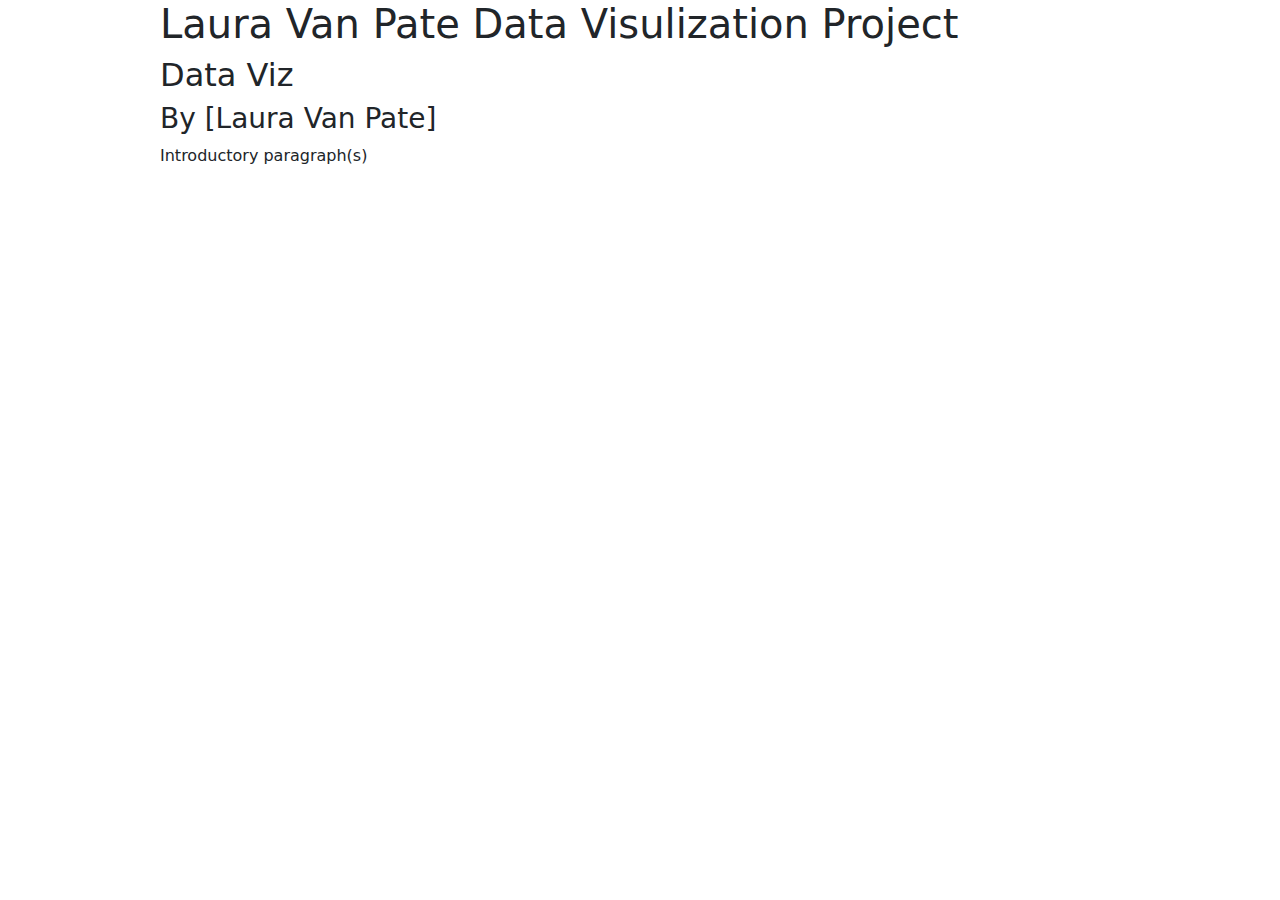
==== data-viz-project/index.html @ 6c061f0c "New Data Viz" ====
<!DOCTYPE html>
<html lang="en">
 
<head>
    
    <title>Laura Van Pate Data Visual Project</title>
    <meta charset="utf-8">
    <meta name="viewport" content="width=device-width, initial-scale=1, shrink-to-fit=no">

<!-- Bootstrap CSS -->
<link href="https://cdn.jsdelivr.net/npm/bootstrap@5.3.3/dist/css/bootstrap.min.css" rel="stylesheet" integrity="sha384-QWTKZyjpPEjISv5WaRU9OFeRpok6YctnYmDr5pNlyT2bRjXh0JMhjY6hW+ALEwIH" crossorigin="anonymous">

        <style>
            body {
                width:75%;
                margin:auto;
            }
        </style>    

</head>

<body>

    <h1>Laura Van Pate Data Visulization Project</h1>
    <h2>Data Viz</h2>
    <h3>By [Laura Van Pate]</h3>
    <p>Introductory paragraph(s)</p>

<!--Chart embeds go here-->

</body>
    
</html>
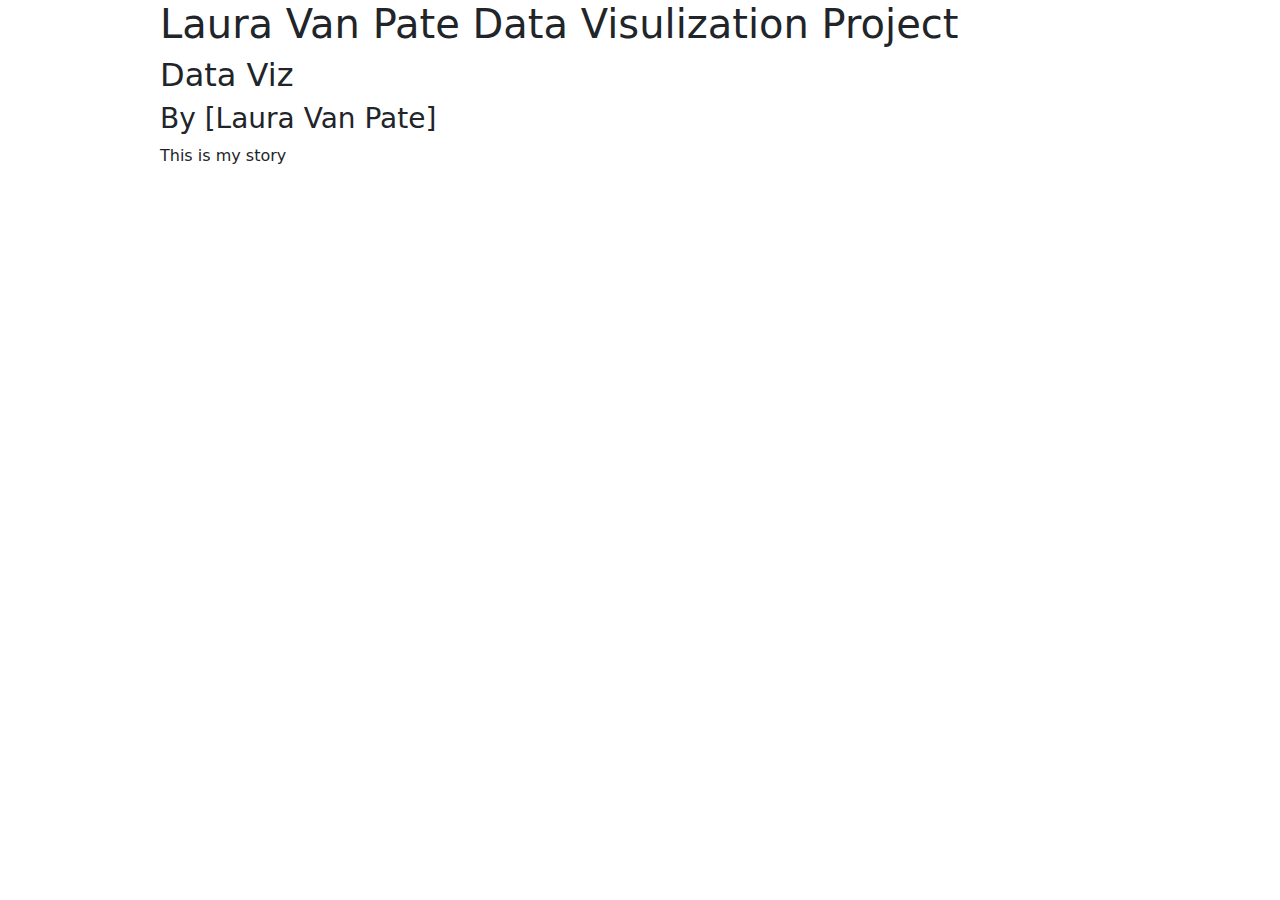
==== commit 88879431: "Update" ====
--- a/data-viz-project/index.html
+++ b/data-viz-project/index.html
@@ -24,7 +24,7 @@
     <h1>Laura Van Pate Data Visulization Project</h1>
     <h2>Data Viz</h2>
     <h3>By [Laura Van Pate]</h3>
-    <p>Introductory paragraph(s)</p>
+    <p>This is my story</p>
 
 <!--Chart embeds go here-->
 
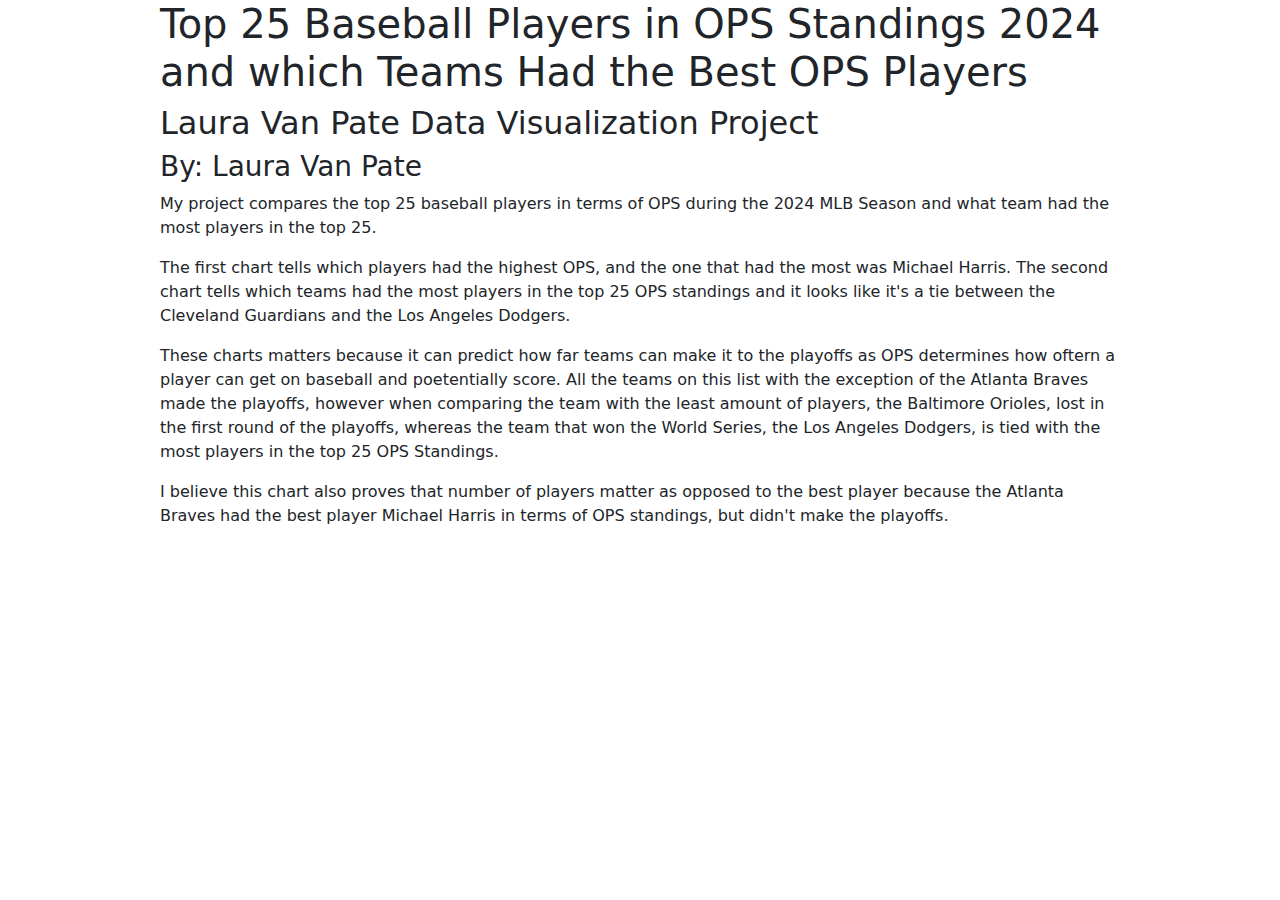
==== commit 3c8c4c1d: "Data Viz Project" ====
--- a/data-viz-project/index.html
+++ b/data-viz-project/index.html
@@ -21,13 +21,24 @@
 
 <body>
 
-    <h1>Laura Van Pate Data Visulization Project</h1>
-    <h2>Data Viz</h2>
-    <h3>By [Laura Van Pate]</h3>
-    <p>This is my story</p>
+    <h1> Top 25 Baseball Players in OPS Standings 2024 and which Teams Had the Best OPS Players</h1>
+    
+    <h2>Laura Van Pate Data Visualization Project</h2>
+    
+    <h3>By: Laura Van Pate</h3>
+    
+    <p>My project compares the top 25 baseball players in terms of OPS during the 2024 MLB Season and what team had the most players in the top 25.</p> 
+    
+    <p>The first chart tells which players had the highest OPS, and the one that had the most was Michael Harris. The second chart tells which teams had the most players in the top 25 OPS standings and it looks like it's a tie between the Cleveland Guardians and the Los Angeles Dodgers.</p>
+   
+    <p>These charts matters because it can predict how far teams can make it to the playoffs as OPS determines how oftern a player can get on baseball and poetentially score. All the teams on this list with the exception of the Atlanta Braves made the playoffs, however when comparing the team with the least amount of players, the Baltimore Orioles, lost in the first round of the playoffs, whereas the team that won the World Series, the Los Angeles Dodgers, is tied with the most players in the top 25 OPS Standings.</p> 
+    
+    <p>I believe this chart also proves that number of players matter as opposed to the best player because the Atlanta Braves had the best player Michael Harris in terms of OPS standings, but didn't make the playoffs.</p>
 
-<!--Chart embeds go here-->
 
+    <div class="flourish-embed flourish-chart" data-src="visualisation/20062376"><script src="https://public.flourish.studio/resources/embed.js"></script><noscript><img src="https://public.flourish.studio/visualisation/20062376/thumbnail" width="100%" alt="chart visualization" /></noscript></div>
+
+    <div class="flourish-embed flourish-chart" data-src="visualisation/20098888"><script src="https://public.flourish.studio/resources/embed.js"></script><noscript><img src="https://public.flourish.studio/visualisation/20098888/thumbnail" width="100%" alt="chart visualization" /></noscript></div>
 </body>
     
 </html>